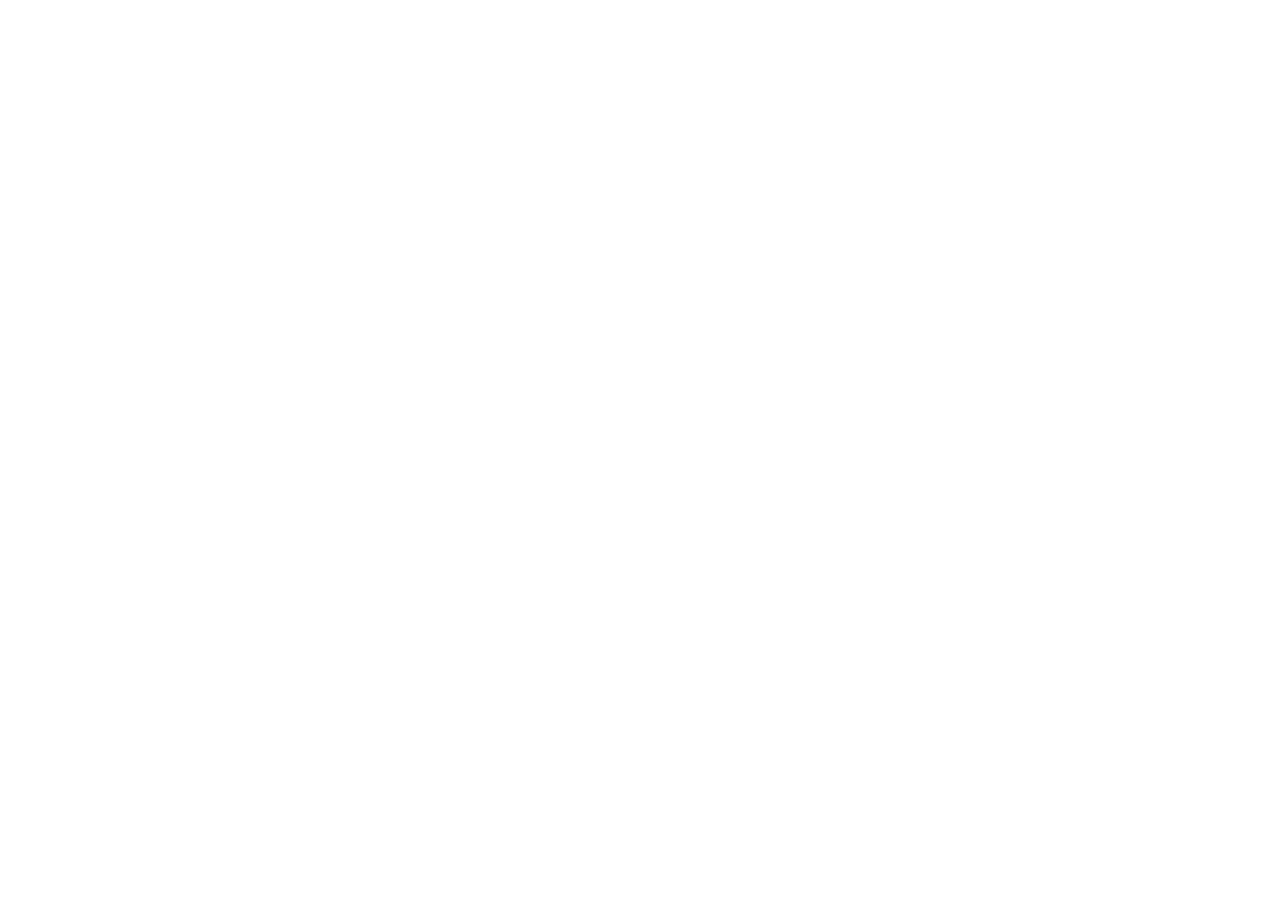
==== index.html @ 1f59d2d0 "first commit" ====
<!DOCTYPE html>
<html lang="en">
<!--
   Copyright 2014 Nebez Briefkani
   floppybird - index.html

   Licensed under the Apache License, Version 2.0 (the "License");
   you may not use this file except in compliance with the License.
   You may obtain a copy of the License at

       http://www.apache.org/licenses/LICENSE-2.0

   Unless required by applicable law or agreed to in writing, software
   distributed under the License is distributed on an "AS IS" BASIS,
   WITHOUT WARRANTIES OR CONDITIONS OF ANY KIND, either express or implied.
   See the License for the specific language governing permissions and
   limitations under the License.
-->

   <head>
      <title>Floppy Bird</title>
      <meta http-equiv="content-type" content="text/html; charset=utf-8" />
      <meta name="author" content="Nebez Briefkani" />
      <meta name="description" content="play floppy bird. a remake of popular game flappy bird using just html/css/js" />
      <meta name="keywords" content="flappybird,flappy,bird,floppybird,floppy,html,html5,css,css3,js,javascript,jquery,github,nebez,briefkani,nebezb,open,source,opensource" />
      <meta name="viewport" content="width=device-width, initial-scale=1.0, maximum-scale=1.0, user-scalable=0" />

      <!-- Open Graph tags -->
      <meta property="og:title" content="Floppy Bird" />
      <meta property="og:description" content="play floppy bird. a remake of popular game flappy bird using just html/css/js" />
      <meta property="og:type" content="website" />
      <meta property="og:image" content="http://nebez.github.io/floppybird/assets/thumb.png" />
      <meta property="og:url" content="http://nebez.github.io/floppybird/" />
      <meta property="og:site_name" content="Floppy Bird" />
      
      <!-- Style sheets -->
      <link href="css/reset.css" rel="stylesheet">
      <link href="css/main.css" rel="stylesheet">
   </head>
   <body>
index
   </body>
</html>
---- css/main.css ----
/*
   Copyright 2014 Nebez Briefkani
   floppybird - main.css
   
   Licensed under the Apache License, Version 2.0 (the "License");
   you may not use this file except in compliance with the License.
   You may obtain a copy of the License at

       http://www.apache.org/licenses/LICENSE-2.0

   Unless required by applicable law or agreed to in writing, software
   distributed under the License is distributed on an "AS IS" BASIS,
   WITHOUT WARRANTIES OR CONDITIONS OF ANY KIND, either express or implied.
   See the License for the specific language governing permissions and
   limitations under the License.
*/

@-webkit-keyframes animLand {
   0% { background-position: 0px 0px; }
   100% { background-position: -335px 0px; }
}
@-moz-keyframes animLand {
   0% { background-position: 0px 0px; }
   100% { background-position: -335px 0px; }
}
@-o-keyframes animLand {
   0% { background-position: 0px 0px; }
   100% { background-position: -335px 0px; }
}
@keyframes animLand {
   0% { background-position: 0px 0px; }
   100% { background-position: -335px 0px; }
}

@-webkit-keyframes animSky {
   0% { background-position: 0px 100%; }
   100% { background-position: -275px 100%; }
}
@-moz-keyframes animSky {
   0% { background-position: 0px 100%; }
   100% { background-position: -275px 100%; }
}
@-o-keyframes animSky {
   0% { background-position: 0px 100%; }
   100% { background-position: -275px 100%; }
}
@keyframes animSky {
   0% { background-position: 0px 100%; }
   100% { background-position: -275px 100%; }
}

@-webkit-keyframes animBird {
   from { background-position: 0px 0px; }
   to { background-position: 0px -96px; }
}
@-moz-keyframes animBird {
   from { background-position: 0px 0px; }
   to { background-position: 0px -96px; }
}
@-o-keyframes animBird {
   from { background-position: 0px 0px; }
   to { background-position: 0px -96px; }
}
@keyframes animBird {
   from { background-position: 0px 0px; }
   to { background-position: 0px -96px; }
}

@-webkit-keyframes animPipe {
   0% { left: 900px; }
   100% { left: -100px; }
}
@-moz-keyframes animPipe {
   0% { left: 900px; }
   100% { left: -100px; }
}
@-o-keyframes animPipe {
   0% { left: 900px; }
   100% { left: -100px; }
}
@keyframes animPipe {
   0% { left: 900px; }
   100% { left: -100px; }
}

@-webkit-keyframes animCeiling {
   0% { background-position: 0px 0px; }
   100% { background-position: -63px 0px; }
}
@-moz-keyframes animCeiling {
   0% { background-position: 0px 0px; }
   100% { background-position: -63px 0px; }
}
@-o-keyframes animCeiling {
   0% { background-position: 0px 0px; }
   100% { background-position: -63px 0px; }
}
@keyframes animCeiling {
   0% { background-position: 0px 0px; }
   100% { background-position: -63px 0px; }
}


*,
*:before,
*:after
{
   /* border box */
   -moz-box-sizing: border-box;
   -webkit-box-sizing: border-box;
   box-sizing: border-box;
   /* gpu acceleration */
   -webkit-transition: translate3d(0,0,0);
   /* select disable */
   -webkit-touch-callout: none;
   -webkit-user-select: none;
   -khtml-user-select: none;
   -moz-user-select: none;
   -ms-user-select: none;
   user-select: none;
}

html,
body
{
   height: 100%;
   overflow: hidden;
   font-family: monospace;
   font-size: 12px;
   color: #fff;
}

#gamecontainer
{
   position: relative;
   width: 100%;
   height: 100%;
   min-height: 525px;
}

/*
Screen - Game
*/
#gamescreen
{
   position: absolute;
   width: 100%;
   height: 100%;
}

#sky
{
   position: absolute;
   top: 0;
   width: 100%;
   height: 80%;
   background-image: url('../assets/sky.png');
   background-repeat: repeat-x;
   background-position: 0px 100%;
   background-color: #4ec0ca;
   
   -webkit-animation: animSky 7s linear infinite;
   animation: animSky 7s linear infinite;
}

#flyarea
{
   position: absolute;
   bottom: 0;
   height: 420px;
   width: 100%;
}

#ceiling
{
   position: absolute;
   top: -16px;
   height: 16px;
   width: 100%;
   background-image: url('../assets/ceiling.png');
   background-repeat: repeat-x;
   
   -webkit-animation: animCeiling 481ms linear infinite;
   animation: animCeiling 481ms linear infinite;
}

#land
{
   position: absolute;
   bottom: 0;
   width: 100%;
   height: 20%;
   background-image: url('../assets/land.png');
   background-repeat: repeat-x;
   background-position: 0px 0px;
   background-color: #ded895;
   
   -webkit-animation: animLand 2516ms linear infinite;
   animation: animLand 2516ms linear infinite;
}

#bigscore
{
   position: absolute;
   top: 20px;
   left: 150px;
   z-index: 100;
}

#bigscore img
{
   display: inline-block;
   padding: 1px;
}

#splash
{
   position: absolute;
   opacity: 0;
   top: 75px;
   left: 65px;
   width: 188px;
   height: 170px;
   background-image: url('../assets/splash.png');
   background-repeat: no-repeat;
}

#scoreboard
{
   position: absolute;
   display: none;
   opacity: 0;
   top: 64px;
   left: 43px;
   width: 236px;
   height: 280px;
   background-image: url('../assets/scoreboard.png');
   background-repeat: no-repeat;
   
   z-index: 1000;
}

#medal
{
   position: absolute;
   opacity: 0;
   top: 114px;
   left: 32px;
   width: 44px;
   height: 44px;
}

#currentscore
{
   position: absolute;
   top: 105px;
   left: 107px;
   width: 104px;
   height: 14px;
   text-align: right;
}

#currentscore img
{
   padding-left: 2px;
}

#highscore
{
   position: absolute;
   top: 147px;
   left: 107px;
   width: 104px;
   height: 14px;
   text-align: right;
}

#highscore img
{
   padding-left: 2px;
}

#replay
{
   position: absolute;
   opacity: 0;
   top: 205px;
   left: 61px;
   height: 115px;
   width: 70px;
   cursor: pointer;
}

.boundingbox
{
   position: absolute;
   display: none;
   top: 0;
   left: 0;
   width: 0;
   height: 0;
   border: 1px solid red;
}

#player
{
   left: 60px;
   top: 200px;
}

.bird
{
   position: absolute;
   width: 34px;
   height: 24px;
   background-image: url('../assets/bird.png');
   
   -webkit-animation: animBird 300ms steps(4) infinite;
   animation: animBird 300ms steps(4) infinite;
}

.pipe
{
   position: absolute;
   left: -100px;
   width: 52px;
   height: 100%;
   z-index: 10;
   
   -webkit-animation: animPipe 7500ms linear;
   animation: animPipe 7500ms linear;
}

.pipe_upper
{
   position: absolute;
   top: 0;
   width: 52px;
   background-image: url('../assets/pipe.png');
   background-repeat: repeat-y;
   background-position: center;
}

.pipe_upper:after
{
   content: "";
   position: absolute;
   bottom: 0;
   width: 52px;
   height: 26px;
   background-image: url('../assets/pipe-down.png');
}

.pipe_lower
{
   position: absolute;
   bottom: 0;
   width: 52px;
   background-image: url('../assets/pipe.png');
   background-repeat: repeat-y;
   background-position: center;
}

.pipe_lower:after
{
   content: "";
   position: absolute;
   top: 0;
   width: 52px;
   height: 26px;
   background-image: url('../assets/pipe-up.png');
}

#footer
{
   position: absolute;
   bottom: 3px;
   left: 3px;
}

#footer a,
#footer a:link,
#footer a:visited,
#footer a:hover,
#footer a:active
{
   display: block;
   padding: 2px;
   text-decoration: none;
   color: #fff;
}
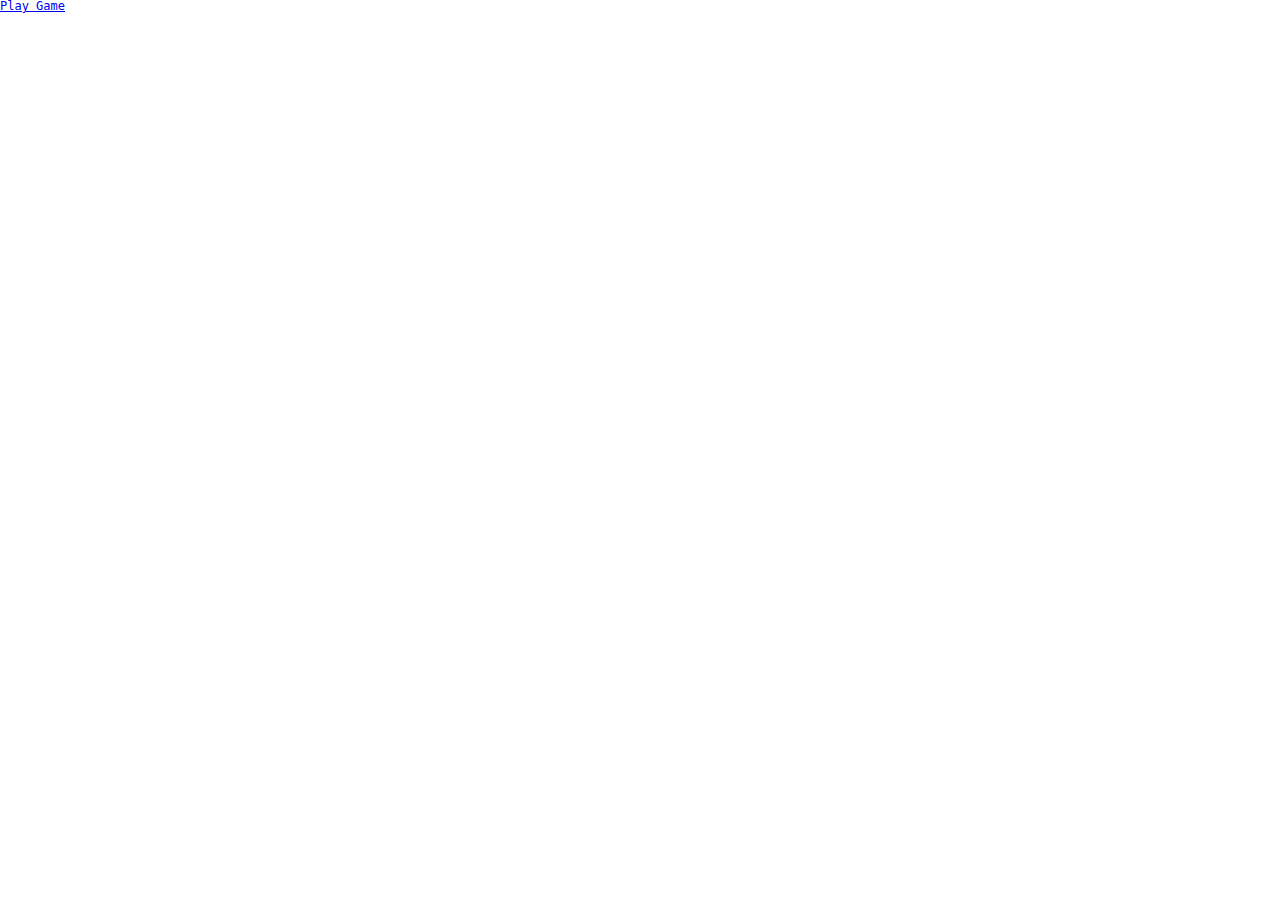
==== commit b89d8607: "change contract_address" ====
--- a/index.html
+++ b/index.html
@@ -38,6 +38,6 @@
       <link href="css/main.css" rel="stylesheet">
    </head>
    <body>
-index
+<a href="home.html">Play Game</a>
    </body>
 </html>